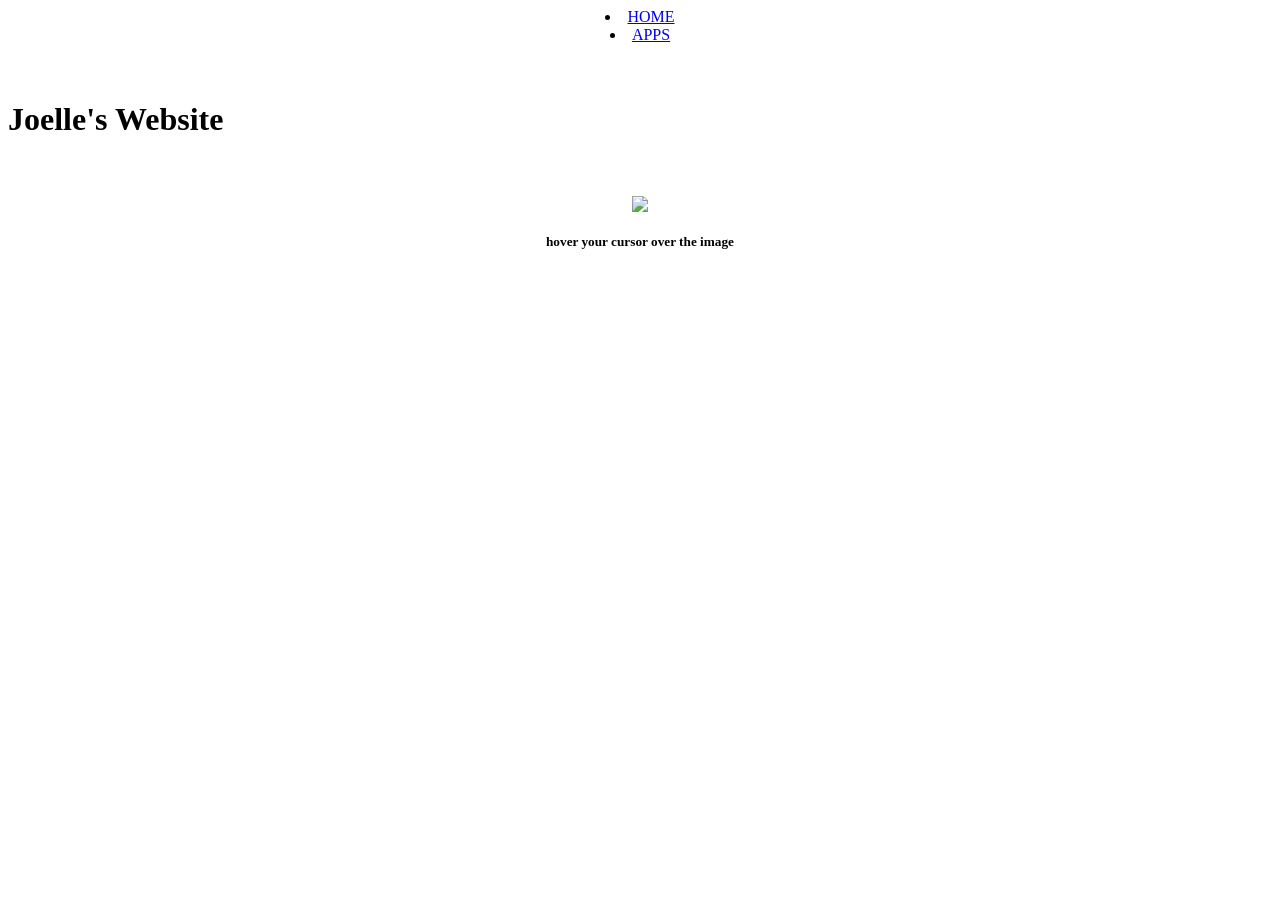
==== index.html @ f9a00bb5 "Update index.html" ====
<html>
<head>
<title>Joelle's Website</title>
  <link rel="stylesheet" href="styleindex.css">
</head>
<body>
<nav>
  <center>
    <li><a href="index.html"> HOME </a></li>
    <li><a href="secpage.html"> APPS </a></li>
</nav>
<br>
</br>
<h1> Joelle's Website </h1>
<center>
  <br></br>
  <img src="https://m.media-amazon.com/images/I/81bk9Fhb1EL.jpg">
  <h5> hover your cursor over the image </h5>
</body>
</html>
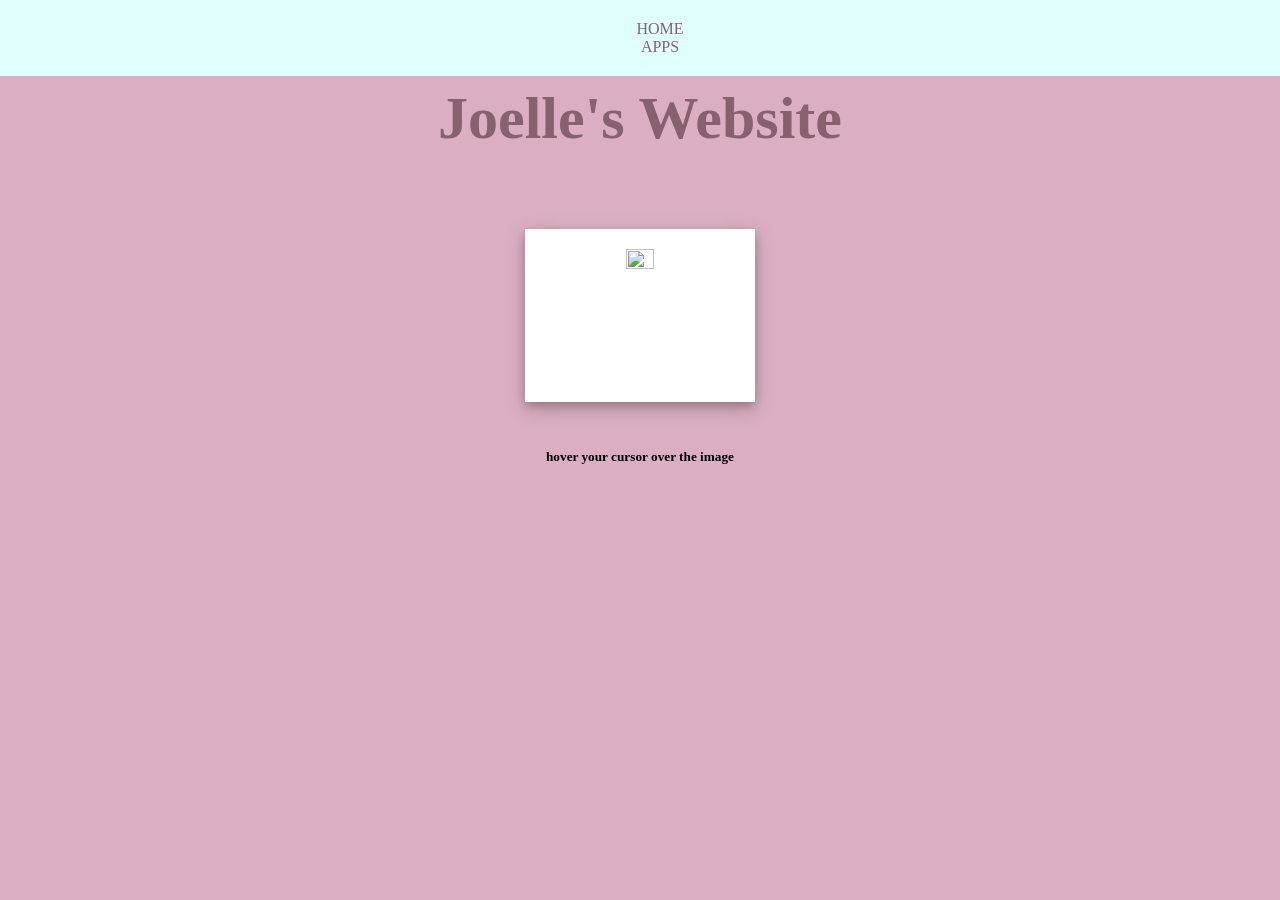
==== commit 069d3fe3: "Update index.html" ====
--- a/index.html
+++ b/index.html
@@ -1,7 +1,7 @@
 <html>
 <head>
 <title>Joelle's Website</title>
-  <link rel="stylesheet" href="styleindex.css">
+  <link rel="stylesheet" href="style.css">
 </head>
 <body>
 <nav>
--- a/style.css
+++ b/style.css
@@ -0,0 +1,39 @@
+h1 {
+  color: #86626E;
+  font-size: 60px;
+  text-align: center;
+}
+body {
+  background-color: #DBAFC1;
+}
+img {
+  width: 15%;
+  background-color: white;
+  box-shadow: 0 4px 8px 0 rgba(0, 0, 0, 0.2), 0 6px 20px 0 rgba(0, 0, 0, 0.19);
+  margin-bottom: 25px;
+  padding: 20px 20px;
+}
+img:hover {
+  width: 25%;}
+nav {
+  list-style-type: none;
+  position: fixed;
+  background-color: #DEFFFC;
+width: 100vw;
+  top: 0;
+  left: 0;
+padding: 20px;
+color: ##86626E;
+}
+li {
+  display: inline;
+  padding: 300px;
+}
+  a {
+    text-decoration: none;
+    color: #86626E;
+  }
+a:hover {
+  background-color: #E2E4F6;
+  padding: 15px
+}
